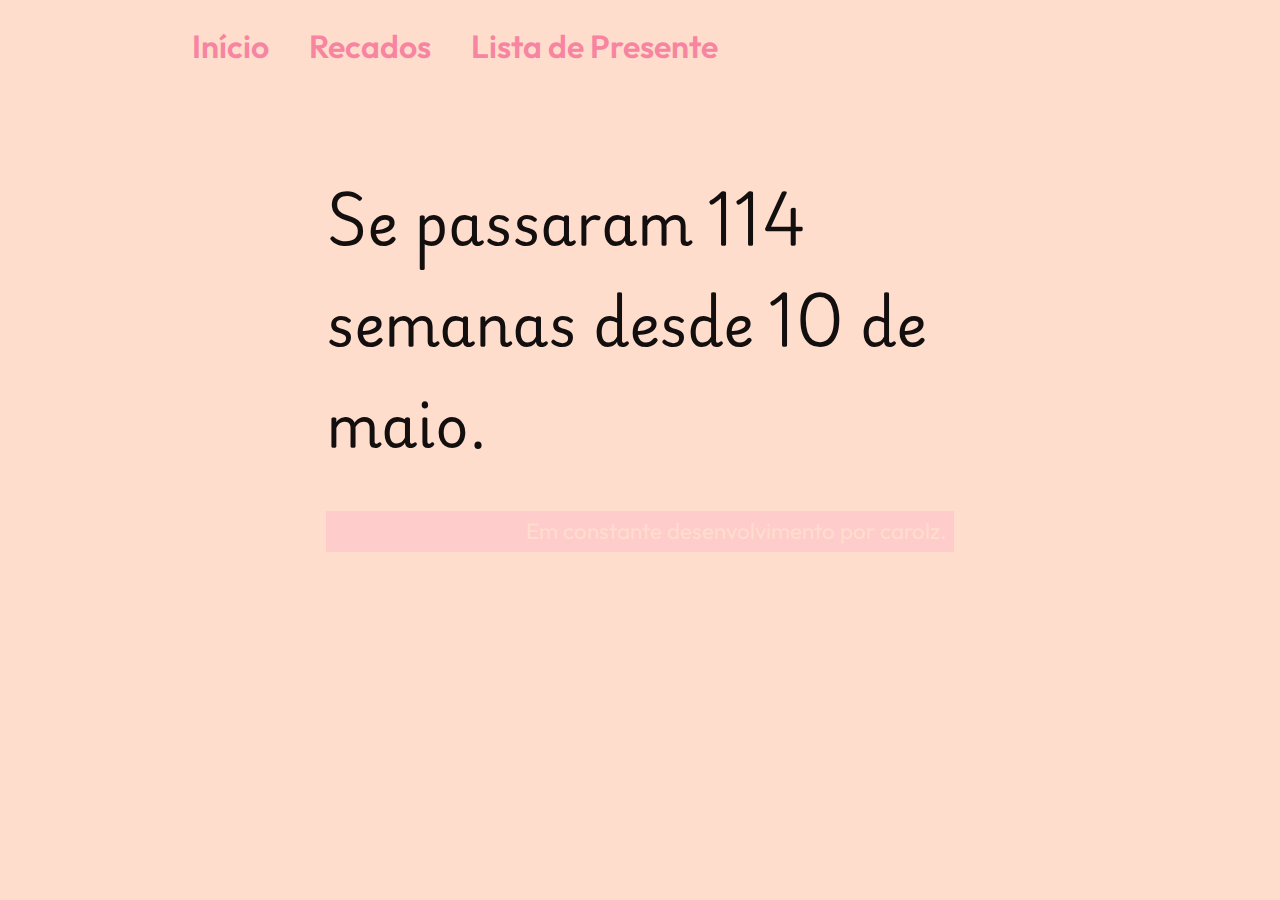
==== contador.html @ 27d5913c "adiciona contador e app contador" ====
<!DOCTYPE html>
<html lang="pt-BR">

    <head>
        <meta charset="UTF-8">
        <meta http-equiv="X-UA-Compatible" content="IE=edge">
        <meta name="viewport" content="width=device-width, initial-scale=1.0">
        <link rel="stylesheet" href="./styles/style.css">
        <title>Contador de Semanas</title>
    </head>
    <body>
        <header class="cabecalho">
            <nav class="cabecalho__menu">
                <a class="cabecalho__menu__link" href="index.html">Início</a>
                <a class="cabecalho__menu__link" href="recados.html">Recados</a>
                <a class="cabecalho__menu__link" href="https://google.com" target="_blank">Lista de Presente</a>
            </nav>
        </header>

        <main class="apresentacao">
            <section class="apresentacao__conteudo">
                <h1 class="apresentacao__conteudo__titulo">Se passaram <span id="contador"></span> semanas desde 10 de maio.</h1>
                

            

        <footer class="rodape">
            <p>Em constante desenvolvimento por carolz.</p>
        </footer>
    <script src="./apps/contador.js"></script>
    </body>
</html>
---- styles/style.css ----
@import url('https://fonts.googleapis.com/css2?family=Bree+Serif&family=Outfit:wght@100..900&family=Playwrite+DE+Grund:wght@100..400&display=swap');

html{
    font-size: 62,5%;
}

:root {
    --cor-primaria: #FFDDCC;
    --cor-secundaria: #FFCCCC;
    --cor-terciaria: #f785a1;
    --cor-hover: #FFEECC;
    --cor-texto: #130f0f;
    --cor-hover-botao: #130f0fc2;

    --font-primaria: "Bree Serif", serif ;
    --font-secundaria: "Outfit", serif;
    --font-titulos: "Playwrite DE Grund", serif;

}

* {
    margin: 0;
    padding: 0;
}

body {
    box-sizing: border-box;
    background-color: var(--cor-primaria);
    color: var(--cor-texto);    
}

.cabecalho {
    padding: 2% 0% 0% 15%;

}

.cabecalho__menu {
    display: flex;
    gap: 40px;
}

.cabecalho__menu__link {
    text-decoration: none;
    font-family: var(--font-secundaria);
    border-color: #130f0fc2;
    font-size: 2rem;
    font-weight: 600;
    color: var(--cor-terciaria);
}

.cabecalho__menu__link:hover{
    color: var(--cor-hover)
}

.apresentacao {
    padding: 8% 1%;
    display: flex;
    align-items: center;
    justify-content: center;
    gap: 82px;
}

.apresentacao__conteudo {
    width: 50%;
    display: flex;
    flex-direction: column;
    gap: 40px;
}

.apresentacao__conteudo__titulo {
    font-family: var(--font-titulos);
    font-weight: 600;
    font-size: 3.6rem;
}

.titulo-destaque {
    color: var(--cor-terciaria);
}

.apresentacao__conteudo__texto {
    font-size: 2.4rem;
    font-family: var(--font-secundaria);
}

.apresentacao__links {
    display: flex;
    flex-direction: column;
    justify-content: space-between;
    align-items: center;
    gap: 15px;
}

.apresentacao__links__botao {
    display: flex;
    justify-content: center;
    font-family: var(--font-primaria);
    background-color: var(--cor-terciaria);
    border: 3px solid var(--cor-hover);
    width: 35%;
    text-align: center;
    border-radius: 4rem;
    font-size: 2rem;
    font-weight: 500;
    padding: 1.5% 3%;
    text-decoration: none;
    color: var(--cor-primaria);
}

.apresentacao__links__botao:hover{
    background-color: var(--cor-hover);
    border: 3px solid var(--cor-terciaria);
    color: var(--cor-hover-botao);
}

.apresentacao__img {
    width: 15%;
}

.rodape{
    display: flex;
    justify-content: end;
    color: var(--cor-primaria);
    background-color: var(--cor-secundaria);
    font-family: var(--font-secundaria);
    font-size: 1.4rem;
    font-weight: 400;
    padding: 1%;
}

@media (max-width: 1200px) {

    .cabecalho {
        padding: 10%;        
    }

    .cabecalho__menu {
        justify-content: center;
    }

    .apresentacao {
        flex-direction: column-reverse;
        padding: 5%;
    }

    .apresentacao__conteudo {
        width: auto;
    }
}
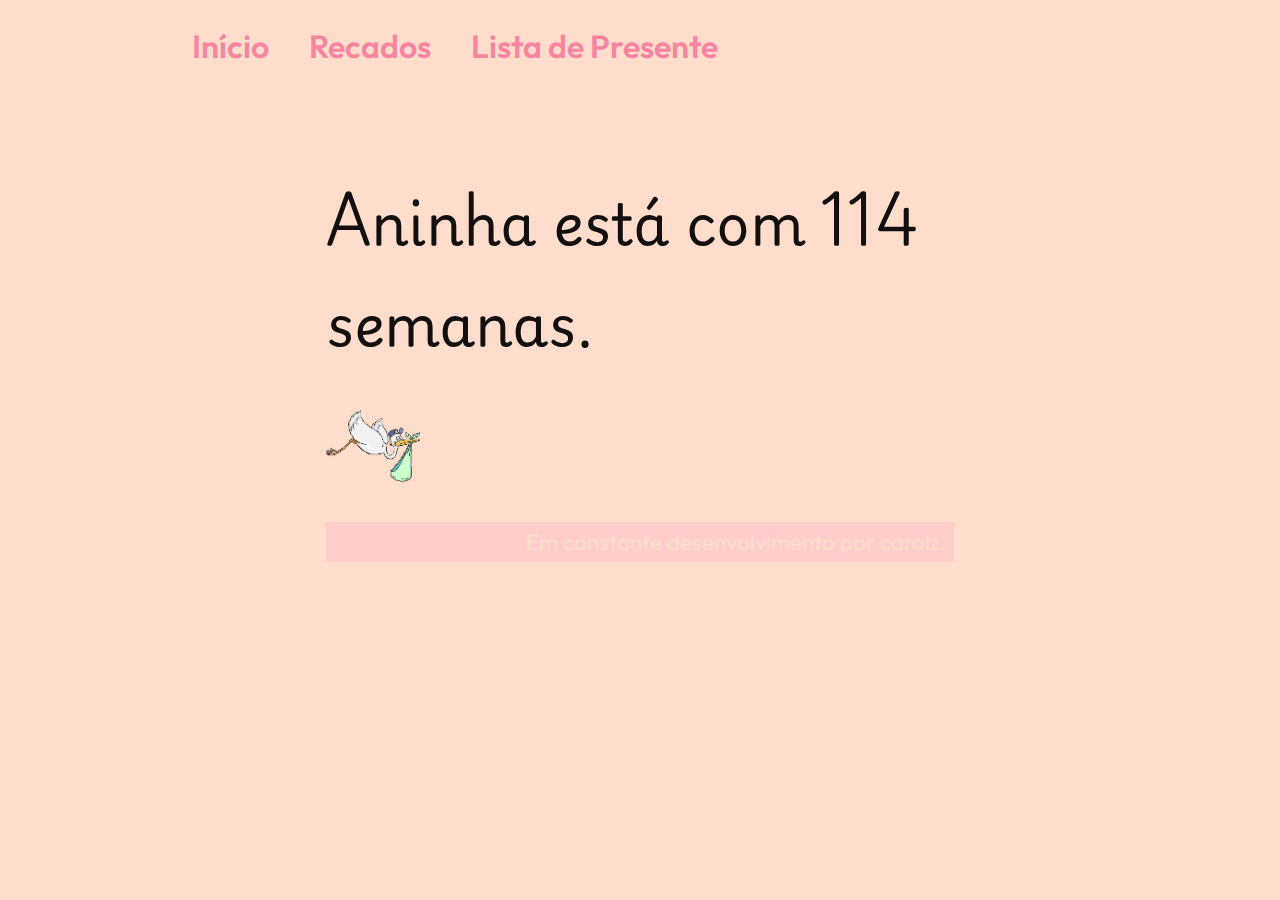
==== commit 51fe4788: "adicionado link com a lista" ====
--- a/contador.html
+++ b/contador.html
@@ -13,17 +13,14 @@
             <nav class="cabecalho__menu">
                 <a class="cabecalho__menu__link" href="index.html">Início</a>
                 <a class="cabecalho__menu__link" href="recados.html">Recados</a>
-                <a class="cabecalho__menu__link" href="https://google.com" target="_blank">Lista de Presente</a>
+                <a class="cabecalho__menu__link" href="https://enxoval.alobebe.com.br/cha-de-bebe/enxoval/cha-da-ana.html,123076tamires" target="_blank">Lista de Presente</a>
             </nav>
         </header>
 
         <main class="apresentacao">
             <section class="apresentacao__conteudo">
-                <h1 class="apresentacao__conteudo__titulo">Se passaram <span id="contador"></span> semanas desde 10 de maio.</h1>
-                
-
-            
-
+                <h1 class="apresentacao__conteudo__titulo">Aninha está com <span id="contador"></span> semanas.</h1>
+                <img class="apresentacao__img" src="imagens/cegonhainicial.gif" alt="Desenho de uma cegonha carregando um bebê embrulhado na manta.">       
         <footer class="rodape">
             <p>Em constante desenvolvimento por carolz.</p>
         </footer>
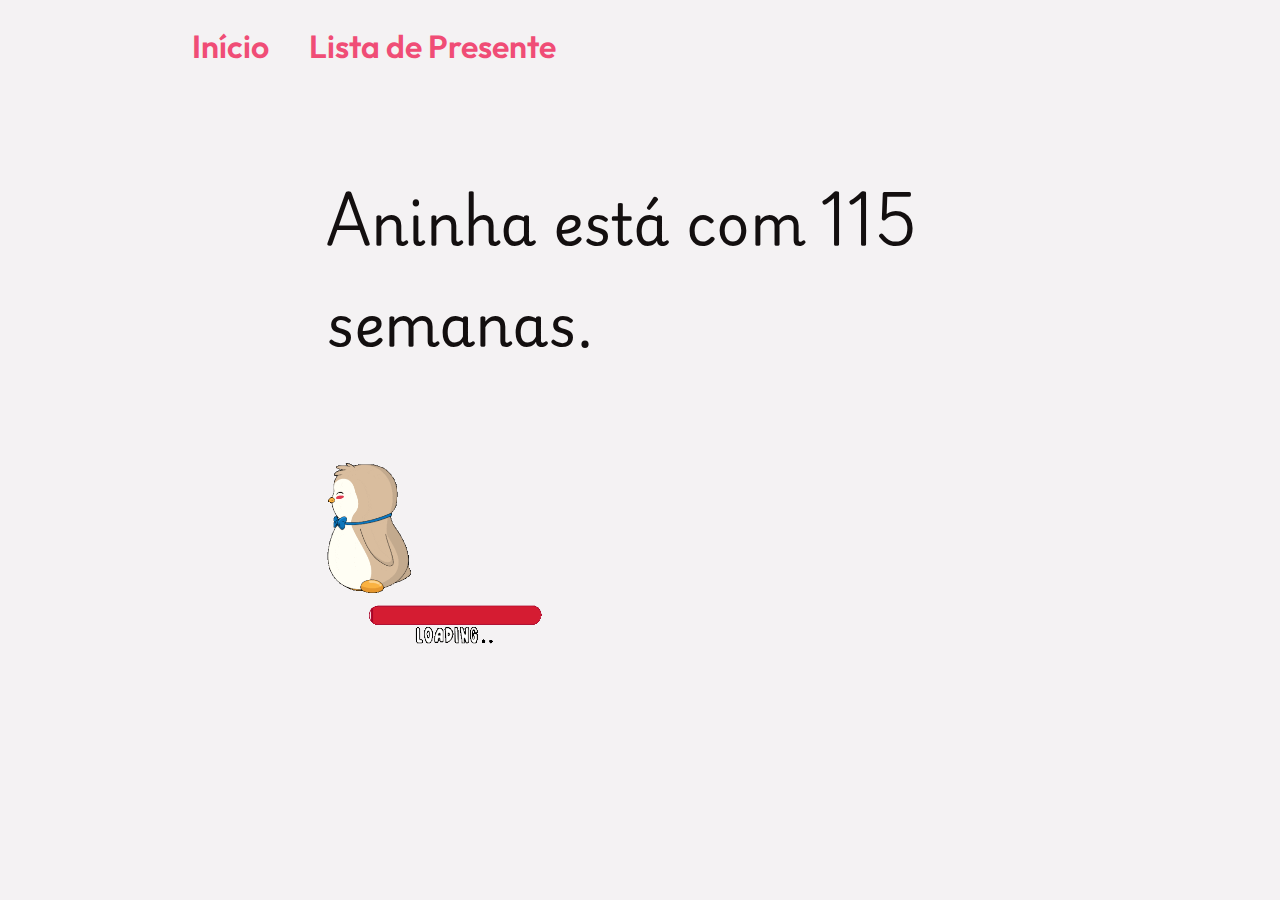
==== commit c8b5682a: "simplificado para usabilidade emergencial" ====
--- a/contador.html
+++ b/contador.html
@@ -7,12 +7,13 @@
         <meta name="viewport" content="width=device-width, initial-scale=1.0">
         <link rel="stylesheet" href="./styles/style.css">
         <title>Contador de Semanas</title>
+        <link rel="shortcut icon" href="./imagens/favicon.ico" type="image/x-icon">
     </head>
     <body>
         <header class="cabecalho">
             <nav class="cabecalho__menu">
                 <a class="cabecalho__menu__link" href="index.html">Início</a>
-                <a class="cabecalho__menu__link" href="recados.html">Recados</a>
+                <!-- <a class="cabecalho__menu__link" href="recados.html">Recados</a> -->
                 <a class="cabecalho__menu__link" href="https://enxoval.alobebe.com.br/cha-de-bebe/enxoval/cha-da-ana.html,123076tamires" target="_blank">Lista de Presente</a>
             </nav>
         </header>
@@ -20,10 +21,11 @@
         <main class="apresentacao">
             <section class="apresentacao__conteudo">
                 <h1 class="apresentacao__conteudo__titulo">Aninha está com <span id="contador"></span> semanas.</h1>
-                <img class="apresentacao__img" src="imagens/cegonhainicial.gif" alt="Desenho de uma cegonha carregando um bebê embrulhado na manta.">       
-        <footer class="rodape">
+                <img class="contador__img" src="./imagens/contador.gif" alt="Desenho de uma bebê.">    
+
+        <!-- <footer class="rodape">
             <p>Em constante desenvolvimento por carolz.</p>
-        </footer>
+        </footer> -->
     <script src="./apps/contador.js"></script>
     </body>
 </html>
--- a/styles/style.css
+++ b/styles/style.css
@@ -5,10 +5,10 @@
 }
 
 :root {
-    --cor-primaria: #FFDDCC;
-    --cor-secundaria: #FFCCCC;
-    --cor-terciaria: #f785a1;
-    --cor-hover: #FFEECC;
+    --cor-primaria: #c0b7ba2d;
+    --cor-secundaria: #ff9fb4;
+    --cor-terciaria: #f04d76;
+    --cor-hover: #adadad;
     --cor-texto: #130f0f;
     --cor-hover-botao: #130f0fc2;
 
@@ -31,7 +31,7 @@
 
 .cabecalho {
     padding: 2% 0% 0% 15%;
-
+    
 }
 
 .cabecalho__menu {
@@ -46,6 +46,7 @@
     font-size: 2rem;
     font-weight: 600;
     color: var(--cor-terciaria);
+    
 }
 
 .cabecalho__menu__link:hover{
@@ -94,7 +95,7 @@
     display: flex;
     justify-content: center;
     font-family: var(--font-primaria);
-    background-color: var(--cor-terciaria);
+    background-color: var(--cor-secundaria);
     border: 3px solid var(--cor-hover);
     width: 35%;
     text-align: center;
@@ -103,7 +104,7 @@
     font-weight: 500;
     padding: 1.5% 3%;
     text-decoration: none;
-    color: var(--cor-primaria);
+    color: var(--cor-terciaria);
 }
 
 .apresentacao__links__botao:hover{
@@ -116,11 +117,14 @@
     width: 15%;
 }
 
+.contador__img {
+    width: 40%;
+}
 .rodape{
     display: flex;
     justify-content: end;
-    color: var(--cor-primaria);
-    background-color: var(--cor-secundaria);
+    color: var(--cor-terciaria);
+    /* background-color: var(--cor-secundaria); */
     font-family: var(--font-secundaria);
     font-size: 1.4rem;
     font-weight: 400;
